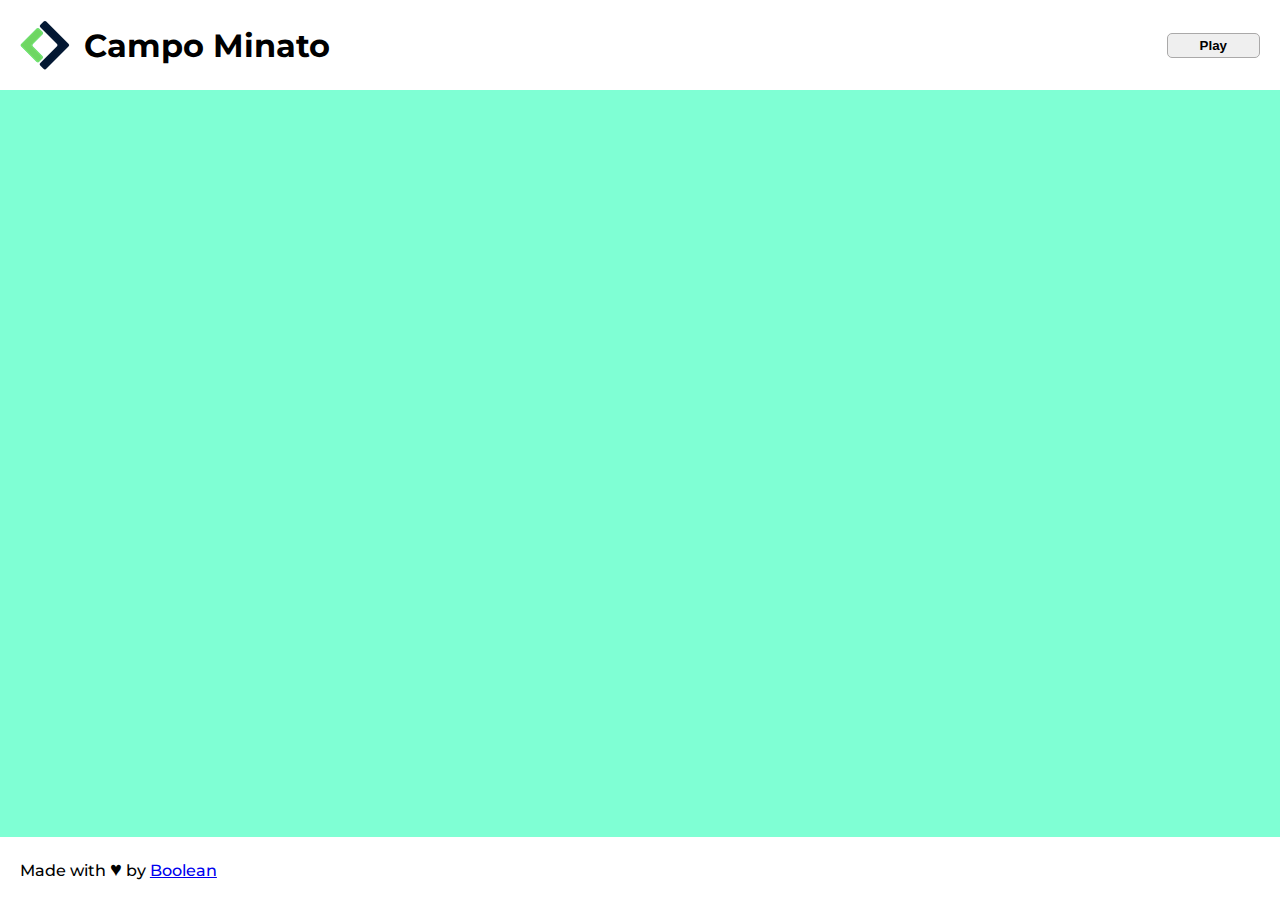
==== bonus/index.html @ 9c28dfed "[BONUS] inizializzazione cartella bonus" ====
<!DOCTYPE html>
    <html lang="en">
    <head>
        <meta charset="UTF-8">
        <meta http-equiv="X-UA-Compatible" content="IE=edge">
        <meta name="viewport" content="width=device-width, initial-scale=1.0">

        <!-- Collegamento a "style.css" -->
        <link rel="stylesheet" href="./css/style.css">

        <!-- Font Montserrat -->
        <link rel="preconnect" href="https://fonts.googleapis.com">
        <link rel="preconnect" href="https://fonts.gstatic.com" crossorigin>
        <link href="https://fonts.googleapis.com/css2?family=Montserrat:wght@400;500;600;700&display=swap" rel="stylesheet">

        <!-- Collegamento a "script.js" -->
        <script defer type="text/javascript" src="./js/script.js"></script>

        <!-- Head Title -->
        <title>js-campominato-grid-bonus</title>
    </head>

    <body>
        <!-- HEADER -->
        <header>
            <div class="container">
                <div class="row">
                    <!-- Header Logo & Title Col -->
                    <div class="col">
                        <!-- Header Logo -->
                        <img src="./img/logo.png" alt="boolean-logo">
                        <!-- Header Title -->
                        <h1>Campo Minato</h1>
                    </div>
                    <!-- Header Play Button Col -->
                    <div class="col">
                        <button id="play">Play</button>
                    </div>
                </div>
            </div>
        </header>
        <!-- FINE HEADER -->
        <!-- MAIN -->
        <main>
            <div class="container">
                <div class="row">
                    <!-- Main Grid Col -->
                    <div class="col" id="grid"></div>
                </div>
            </div>
        </main>
        <!-- FINE MAIN -->
        <!-- FOOTER -->
        <footer>
            <div class="container">
                <div class="row">
                    <!-- Footer Text Col -->
                    <div class="col">
                        <!-- Footer Text -->
                        <div>
                            <!-- First Span -->
                            <span>Made with</span>
                            <!-- Hearts Icon -->
                            <label>&hearts;</label>
                            <!-- Second Span -->
                            <span>by</span>
                            <!-- Boolean Link -->
                            <a href="#">Boolean</a>
                        </div>
                    </div>
                </div>
            </div>
        </footer>
        <!-- FINE FOOTER -->
    </body>
</html>
---- bonus/css/style.css ----
*{
    margin: 0;
    padding: 0;
    box-sizing: border-box;
}

body{
    font-family: 'Montserrat', sans-serif;
}

/* HEADER */
    header{
        height: 10vh;
        background-color: #fff;
    }

    header .row{
        justify-content: space-between;
    }

    header .col{
        margin: 0 20px;
    }

    header .col:last-child{
        display: flex;
        align-items: center;
    }

    header img{
        vertical-align: middle;
        cursor: pointer;
    }

    header h1{
        display: inline-block;
        vertical-align: middle;
        margin: 0 10px;
    }

    header button{
        padding: 4px 32px;
        border: 1px solid rgb(170, 169, 169);
        border-radius: 5px;
        font-weight: 600;
        cursor: pointer;
    }
/* FINE HEADER */

/* MAIN */
    main{
        height: 83vh;
        background-color: #7FFFD4;
        overflow-y: auto;
    }

    main .row{
        justify-content: center;
        align-items: center;
    }

    main .col{
        width: 800px;
        height: 800px;
        display: flex;
        flex-flow: row wrap;
    }
/* FINE MAIN */

/* FOOTER */
    footer{
        height: 7vh;
        background-color: #fff;
    }

    footer .col{
        margin: 0 20px;
    }

    footer .col > *{
        font-weight: 500;
    }

    footer label{
        font-size: 20px;
    }
/* FINE FOOTER */

/* UTILITIES */
    .container{
        max-width: 100%;
        height: 100%;
        display: flex;
        align-items: center;
    }

    .row{
        width: 100%;
        max-height: 100%;
        display: flex;
        flex-flow: row wrap;
    }

    /* SQUARE UTILITIES */
    .square{
        width: calc(800px / 10);
        height: calc(800px / 10);
        border: 1px solid black;
        display: flex;
        justify-content: center;
        align-items: center;
        font-size: 25px;
        font-weight: 500;
        background-color: #fff;
    }

    .square_selected{
        background-color: #7FFFD4;
    }
/* FINE UTILITIES */

/* LAYOUT RESPONSIVE */

    /* GRID HEIGHT ADJUSTMENT */
        @media screen and (max-height: 1000px) {
            main .col{
                width: 650px;
                height: 650px;
            }
            
            .square{
                width: calc(650px / 10);
                height: calc(650px / 10);
            }
        }

        @media screen and (max-height: 850px) {
            main .col{
                width: 500px;
                height: 500px;
            }
            
            .square{
                width: calc(500px / 10);
                height: calc(500px / 10);
            }
        }
    /* FINE GRID HEIGHT ADJUSTMENT */

/* FINE LAYOUT RESPONSIVE */
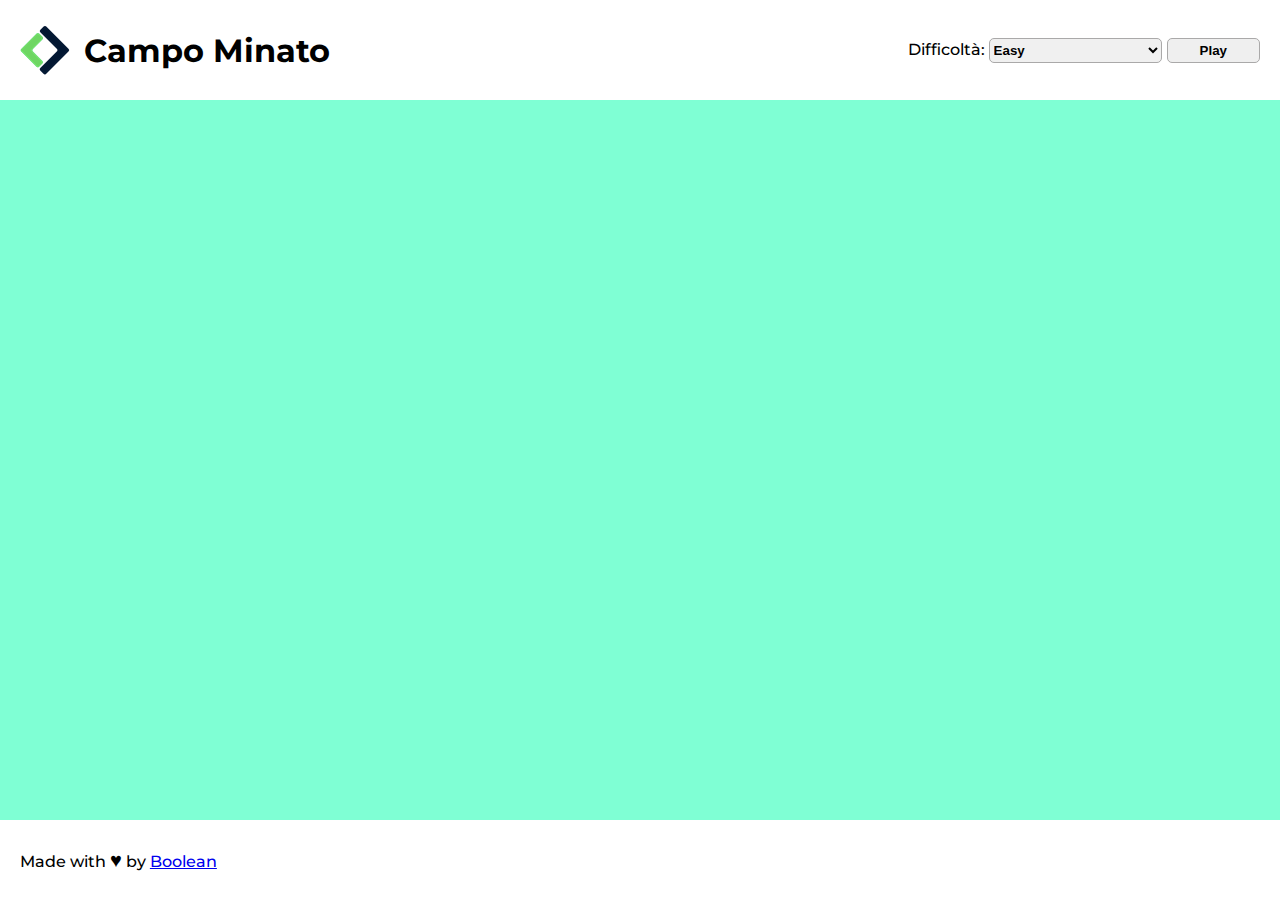
==== commit 768f0077: "[BONUS] aggiunta difficult select" ====
--- a/bonus/index.html
+++ b/bonus/index.html
@@ -32,8 +32,23 @@
                         <!-- Header Title -->
                         <h1>Campo Minato</h1>
                     </div>
-                    <!-- Header Play Button Col -->
+                    <!-- Header Button Col -->
                     <div class="col">
+                        <!-- Difficult Select Container -->
+                        <div>
+                            <!-- Difficult Label -->
+                            <label for="difficult">Difficoltà:</label>
+                            <!-- Difficult Select -->
+                            <select name="difficult" id="select_difficult">
+                                <!-- Difficult Easy -->
+                                <option value="0">Easy</option>
+                                <!-- Difficult Medium -->
+                                <option value="1">Medium</option>
+                                <!-- Difficult Hard -->
+                                <option value="2">Hard</option>
+                            </select>
+                        </div>
+                        <!-- Play Button -->
                         <button id="play">Play</button>
                     </div>
                 </div>
--- a/bonus/css/style.css
+++ b/bonus/css/style.css
@@ -10,7 +10,7 @@
 
 /* HEADER */
     header{
-        height: 10vh;
+        height: 100px;
         background-color: #fff;
     }
 
@@ -40,6 +40,21 @@
 
     header button{
         padding: 4px 32px;
+    }
+
+    header label{
+        font-weight: 500;
+    }
+
+    header select{
+        margin-right: 5px;
+        padding: 3px 0;
+        padding-right: 100px;
+        background-color: #F0F0F0;
+    }
+
+    header button,
+    header select{
         border: 1px solid rgb(170, 169, 169);
         border-radius: 5px;
         font-weight: 600;
@@ -49,7 +64,7 @@
 
 /* MAIN */
     main{
-        height: 83vh;
+        height: calc(100vh - 180px);
         background-color: #7FFFD4;
         overflow-y: auto;
     }
@@ -69,7 +84,7 @@
 
 /* FOOTER */
     footer{
-        height: 7vh;
+        height: 80px;
         background-color: #fff;
     }
 
@@ -143,6 +158,20 @@
             .square{
                 width: calc(500px / 10);
                 height: calc(500px / 10);
+                font-size: 20px;
+            }
+        }
+
+        @media screen and (max-height: 700px) {
+            main .col{
+                width: 400px;
+                height: 400px;
+            }
+            
+            .square{
+                width: calc(400px / 10);
+                height: calc(400px / 10);
+                font-size: 15px;
             }
         }
     /* FINE GRID HEIGHT ADJUSTMENT */
